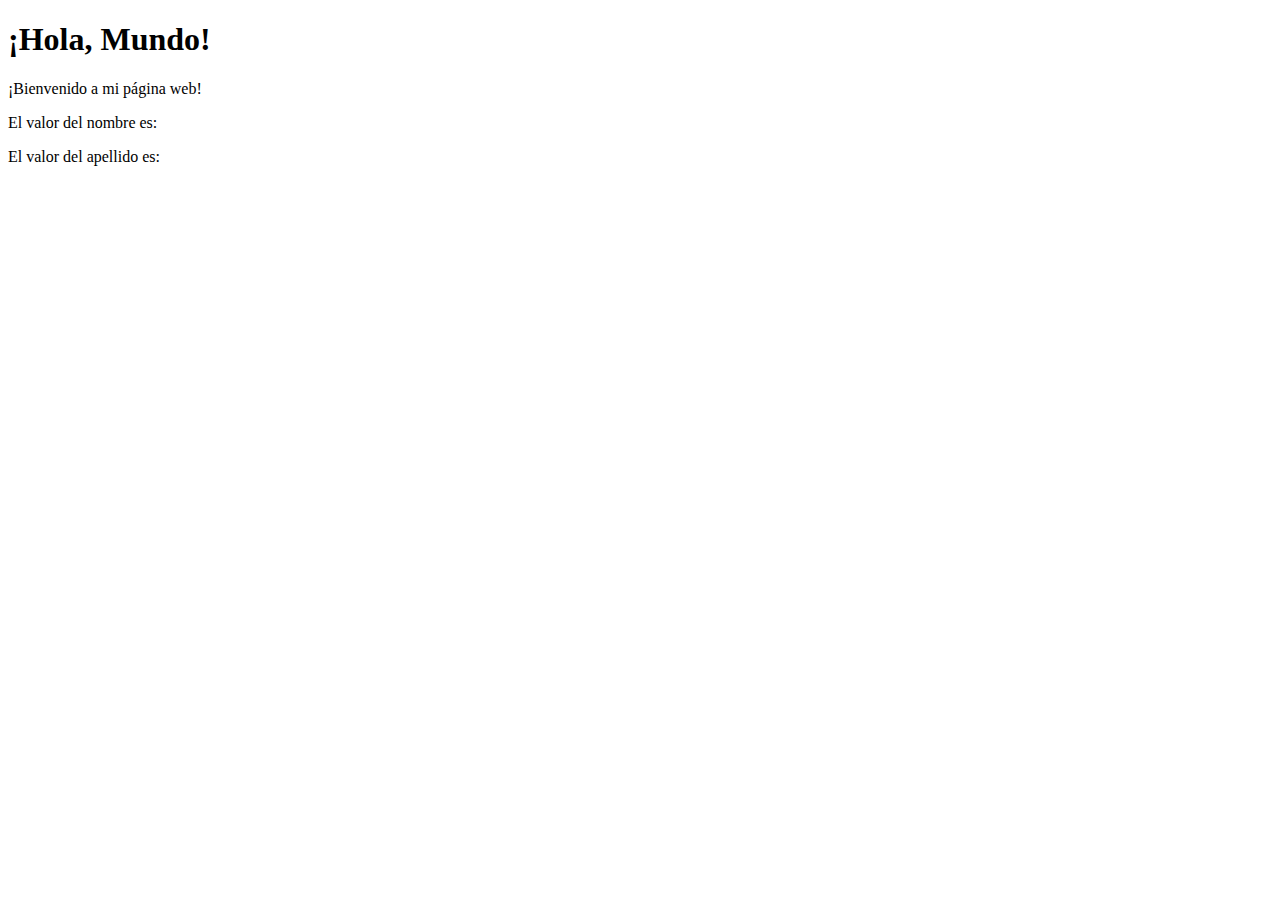
==== clinicaodontologica/clinicaodontologica/src/main/resources/templates/index.html @ b5a9750c "proyecto con Spring Boot" ====
<!DOCTYPE html>
<html xmlns:th="http://www.thymeleaf.org">
<head>
    <meta charset="utf-8">
    <meta http-equiv="x-ua-compatible" content="ie=edge">
    <title>¡Hola, Mundo!</title>
    <meta name="viewport" content="width=device-width, initial-scale=1">
    <link rel="stylesheet" href="https://stackpath.bootstrapcdn.com/bootstrap/4.1.3/css/bootstrap.min.css" integrity="sha384-MCw98/SFnGE8fJT3GXwEOngsV7Zt27NXFoaoApmYm81iuXoPkFOJwJ8ERdknLPMO" crossorigin="anonymous">
    <link rel="stylesheet" href="https://use.fontawesome.com/releases/v5.4.1/css/all.css" integrity="sha384-5sAR7xN1Nv6T6+dT2mhtzEpVJvfS3NScPQTrOxhwjIuvcA67KV2R5Jz6kr4abQsz" crossorigin="anonymous">
    <link rel="stylesheet" href="../css/shards.min.css">
</head>
<body>
<div class="container text-center">
    <h1>¡Hola, Mundo!</h1>
    <p>¡Bienvenido a mi página web!</p>
    <p>El valor del nombre es: <span th:text="${nombre}"></span></p>
    <p>El valor del apellido es: <span th:text="${apellido}"></span></p>
</div>
</body>
</html>
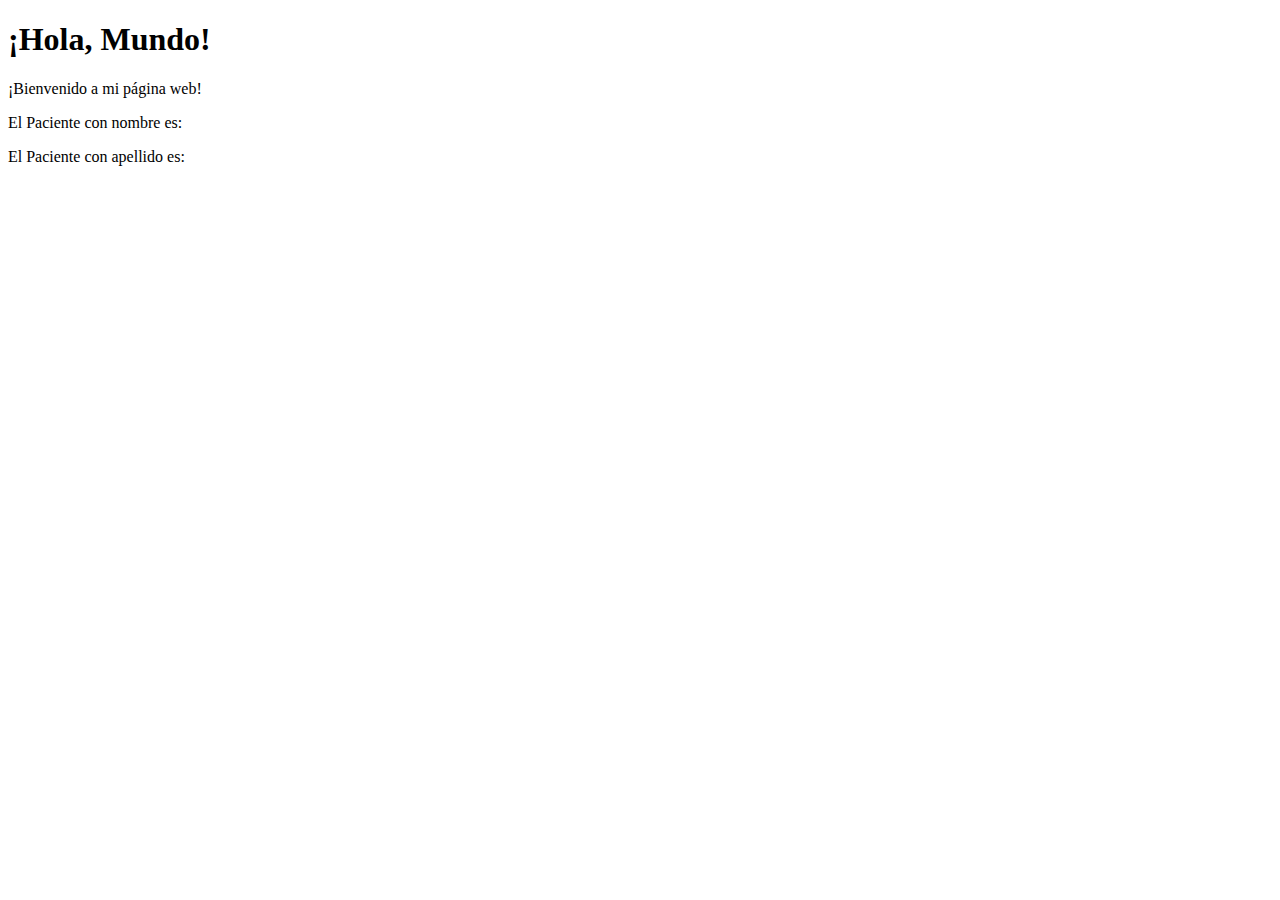
==== commit 1478dacb: "Trabajo clase 16" ====
--- a/clinicaodontologica/clinicaodontologica/src/main/resources/templates/index.html
+++ b/clinicaodontologica/clinicaodontologica/src/main/resources/templates/index.html
@@ -2,19 +2,21 @@
 <html xmlns:th="http://www.thymeleaf.org">
 <head>
     <meta charset="utf-8">
-    <meta http-equiv="x-ua-compatible" content="ie=edge">
+    <meta content="ie=edge" http-equiv="x-ua-compatible">
     <title>¡Hola, Mundo!</title>
-    <meta name="viewport" content="width=device-width, initial-scale=1">
-    <link rel="stylesheet" href="https://stackpath.bootstrapcdn.com/bootstrap/4.1.3/css/bootstrap.min.css" integrity="sha384-MCw98/SFnGE8fJT3GXwEOngsV7Zt27NXFoaoApmYm81iuXoPkFOJwJ8ERdknLPMO" crossorigin="anonymous">
-    <link rel="stylesheet" href="https://use.fontawesome.com/releases/v5.4.1/css/all.css" integrity="sha384-5sAR7xN1Nv6T6+dT2mhtzEpVJvfS3NScPQTrOxhwjIuvcA67KV2R5Jz6kr4abQsz" crossorigin="anonymous">
-    <link rel="stylesheet" href="../css/shards.min.css">
+    <meta content="width=device-width, initial-scale=1" name="viewport">
+    <link crossorigin="anonymous" href="https://stackpath.bootstrapcdn.com/bootstrap/4.1.3/css/bootstrap.min.css"
+          integrity="sha384-MCw98/SFnGE8fJT3GXwEOngsV7Zt27NXFoaoApmYm81iuXoPkFOJwJ8ERdknLPMO" rel="stylesheet">
+    <link crossorigin="anonymous" href="https://use.fontawesome.com/releases/v5.4.1/css/all.css"
+          integrity="sha384-5sAR7xN1Nv6T6+dT2mhtzEpVJvfS3NScPQTrOxhwjIuvcA67KV2R5Jz6kr4abQsz" rel="stylesheet">
+    <link href="../css/shards.min.css" rel="stylesheet">
 </head>
 <body>
 <div class="container text-center">
     <h1>¡Hola, Mundo!</h1>
     <p>¡Bienvenido a mi página web!</p>
-    <p>El valor del nombre es: <span th:text="${nombre}"></span></p>
-    <p>El valor del apellido es: <span th:text="${apellido}"></span></p>
+    <p>El Paciente con nombre es: <span th:text="${nombre}"></span></p>
+    <p>El Paciente con apellido es: <span th:text="${apellido}"></span></p>
 </div>
 </body>
 </html>